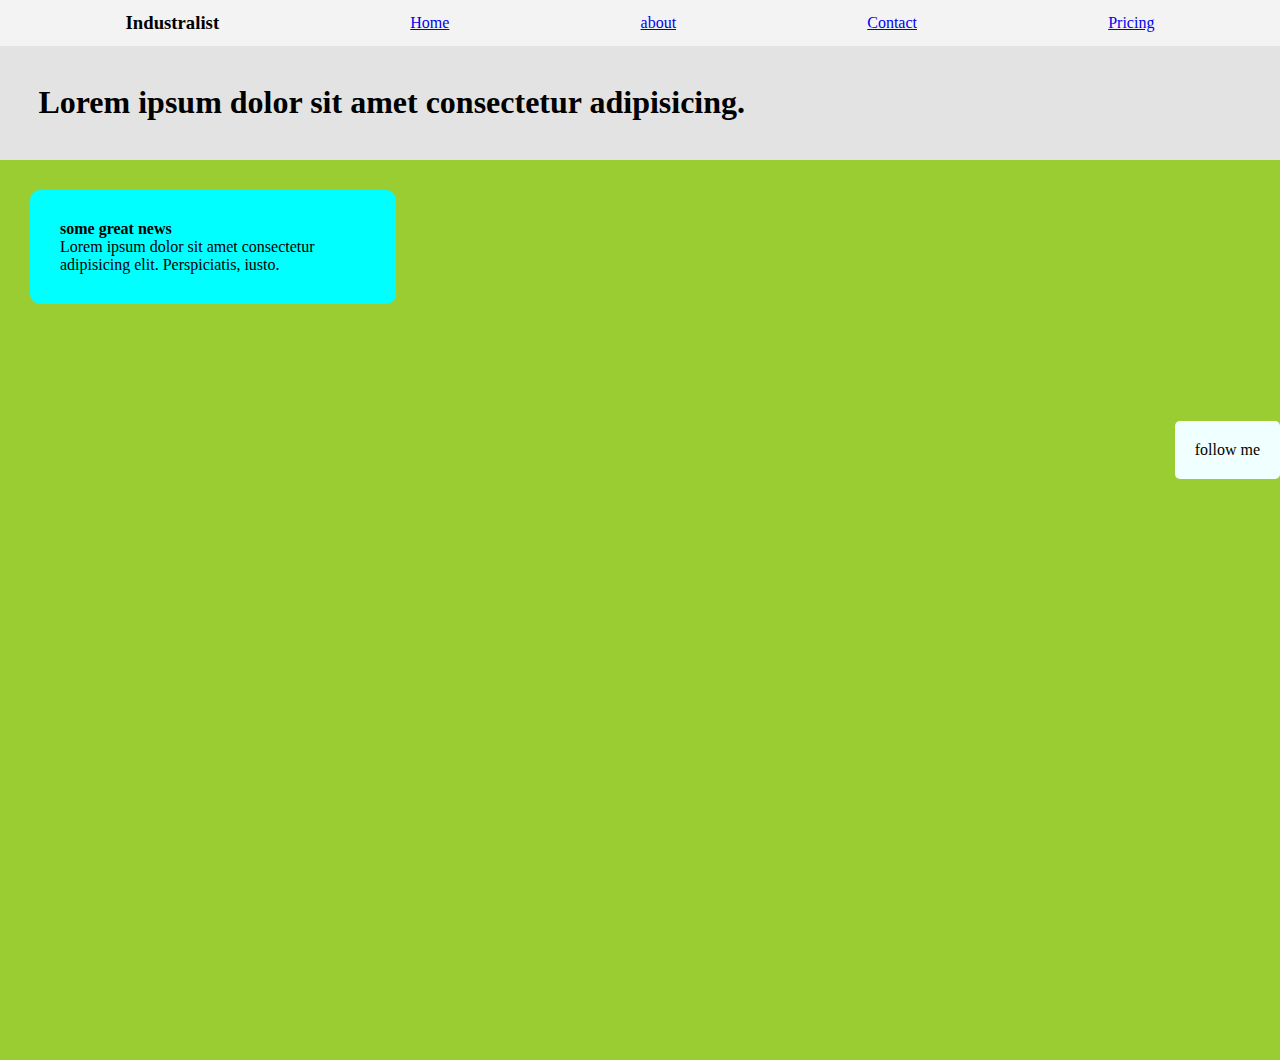
==== semantic.html @ 5684de1f "push" ====
<!DOCTYPE html>
<html lang="en">
<head>
    <meta charset="UTF-8">
    <meta name="viewport" content="width=device-width, initial-scale=1.0">
    <title>Document</title>
    <link rel="stylesheet" href="style.css">
</head>
<body>
    <nav>
        <h3>Industralist</h3>
        <a href="#">Home </a>
        <a href="#">about</a>
        <a href="#">Contact</a>
        <a href="#">Pricing</a>
    </nav>
    <header>
        <h1>Lorem ipsum dolor sit amet consectetur adipisicing.</h1>
    </header>
    <section>
        <article>
            <h4>some great news </h4>
            <p>Lorem ipsum dolor sit amet consectetur adipisicing elit. Perspiciatis, iusto.</p>
        </article>
    </section>
    <aside>
        follow me
    </aside>
    
</body>
</html>
---- style.css ----
*{
    padding:0;
    margin:0;
    box-sizing:border-box;
    font-family:"blue";
}
html,body{
    width:100%;
    height:100%;
}
nav{
    width:100%;
    padding:12px 30px;
    background-color:#f3f3f3;
    display:flex;
    align-items:center;
    justify-content:space-around;

}
header{
    padding: 3vw;
    background-color: #e3e3e3;
}
section{
    width: 100%;
    height: 100vh;
    background-color: yellowgreen;
    padding: 30px;
}
article{
    background-color: aqua;
    width: 30%;
    padding: 30px;
    border-radius: 10px;
}
aside{
    position: fixed;
    padding: 20px;
    background-color: azure;
    border-radius: 5px;
    right:0;
    top:50%;
    transform: translate(0,-50%);
}
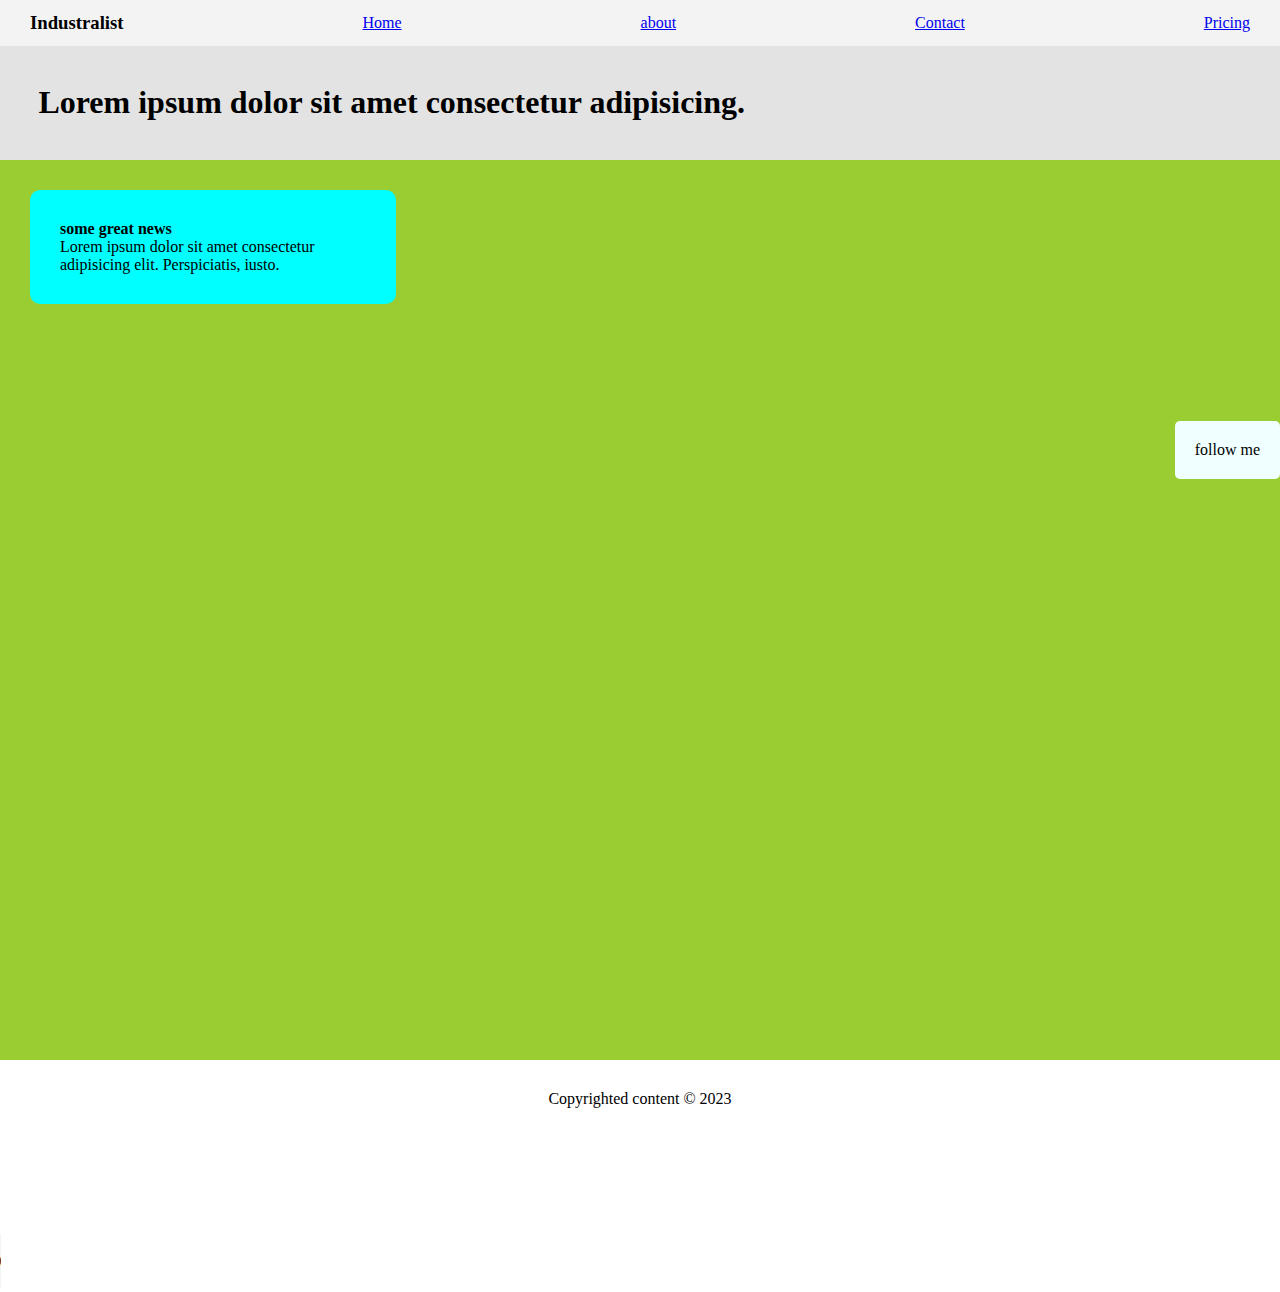
==== commit cd068431: "push" ====
--- a/semantic.html
+++ b/semantic.html
@@ -7,6 +7,7 @@
     <link rel="stylesheet" href="style.css">
 </head>
 <body>
+   <main>
     <nav>
         <h3>Industralist</h3>
         <a href="#">Home </a>
@@ -26,6 +27,13 @@
     <aside>
         follow me
     </aside>
+    <footer>
+        Copyrighted content &copy; 2023
+    </footer>
+   </main>
+
+   <audio src="./assest/file_example_MP3_1MG.mp3" controls></audio>
+   <video src=""></video>
     
 </body>
 </html>--- a/style.css
+++ b/style.css
@@ -9,12 +9,13 @@
     height:100%;
 }
 nav{
+    display:flex;
+    align-items:center;
+    justify-content:space-between;
     width:100%;
     padding:12px 30px;
     background-color:#f3f3f3;
-    display:flex;
-    align-items:center;
-    justify-content:space-around;
+    
 
 }
 header{
@@ -41,4 +42,10 @@
     right:0;
     top:50%;
     transform: translate(0,-50%);
+}
+footer{
+    display: flex;
+    align-items: center;
+    justify-content: center;
+    padding: 30px 0;
 }